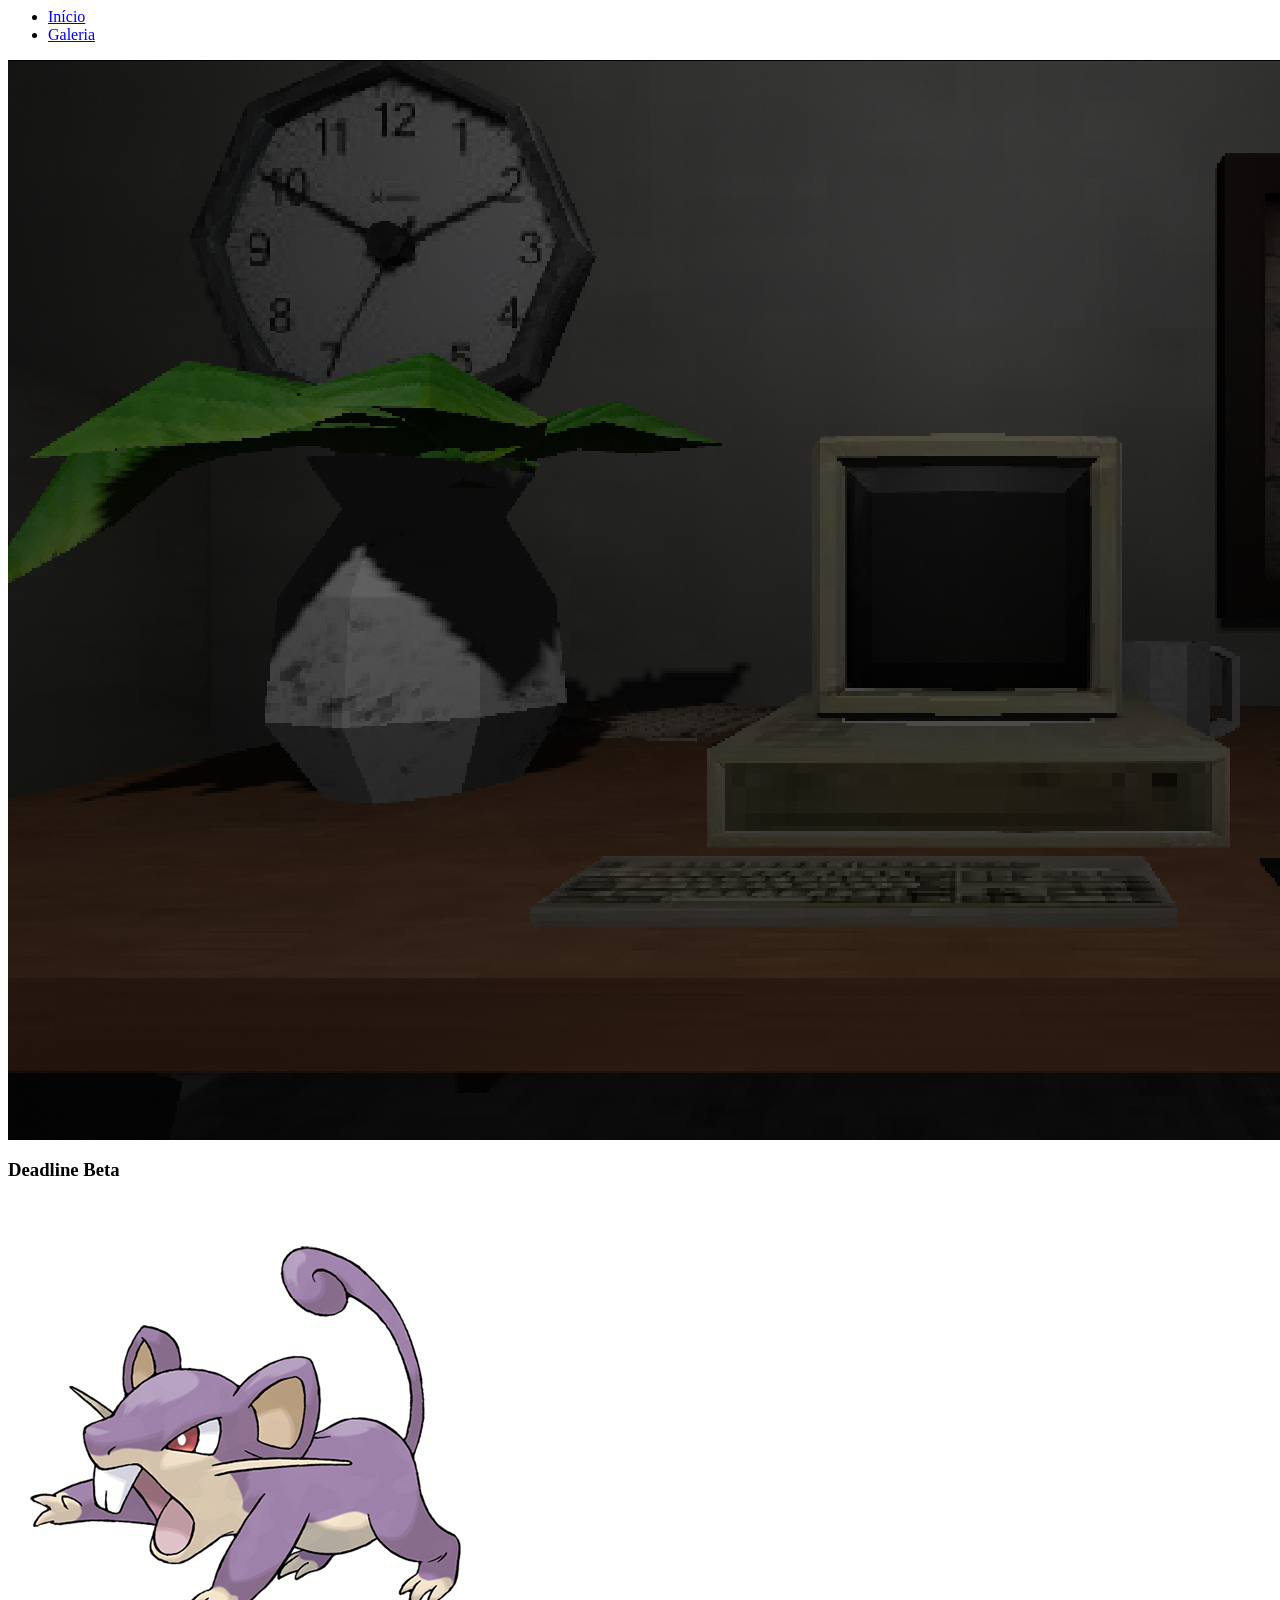
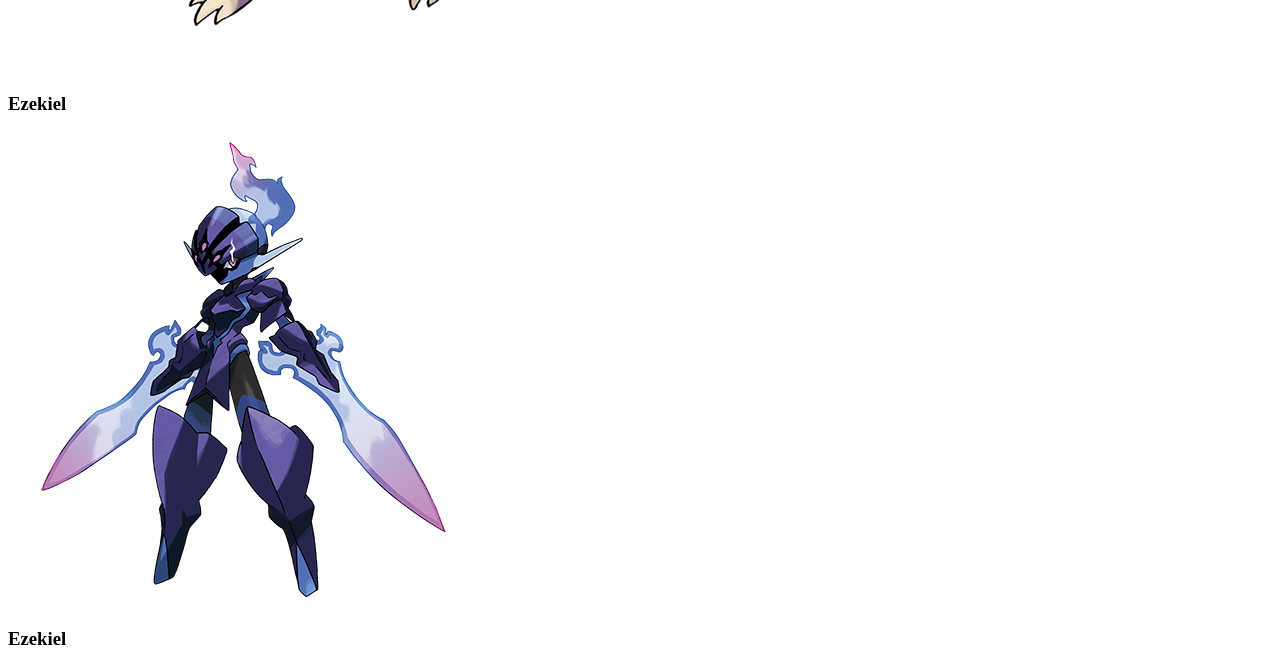
==== galeria.html @ 213b89f7 "sla porra" ====
<header>

 <div>
<ul>
  <li><a href="index.html">Início</a></li>
  <li><a href="galeria.html">Galeria</a></li>
</ul>

</div>

</header>

<body>
 
    <div class="estudante-div">
<img class="estudante-imagem" src="GITHUB ASSETS/BetaIMG.png" alt="Foto da
turma do 1CDS do ano de 2023">

<h3 class="estudante-nome">Deadline Beta</h3>
</div>

<div class="estudante-div">
<img class="estudante-imagem" src="ezekiel_sem_fundo.png" alt="Foto da
turma do 1CDS do ano de 2023">

<h3 class="estudante-nome">Ezekiel</h3>
</div>

<div class="estudante-div">
<img class="estudante-imagem" src="vine_sem_fundo.png" alt="Foto da
turma do 1CDS do ano de 2023">

<h3 class="estudante-nome">Ezekiel</h3>
</div>

</body>
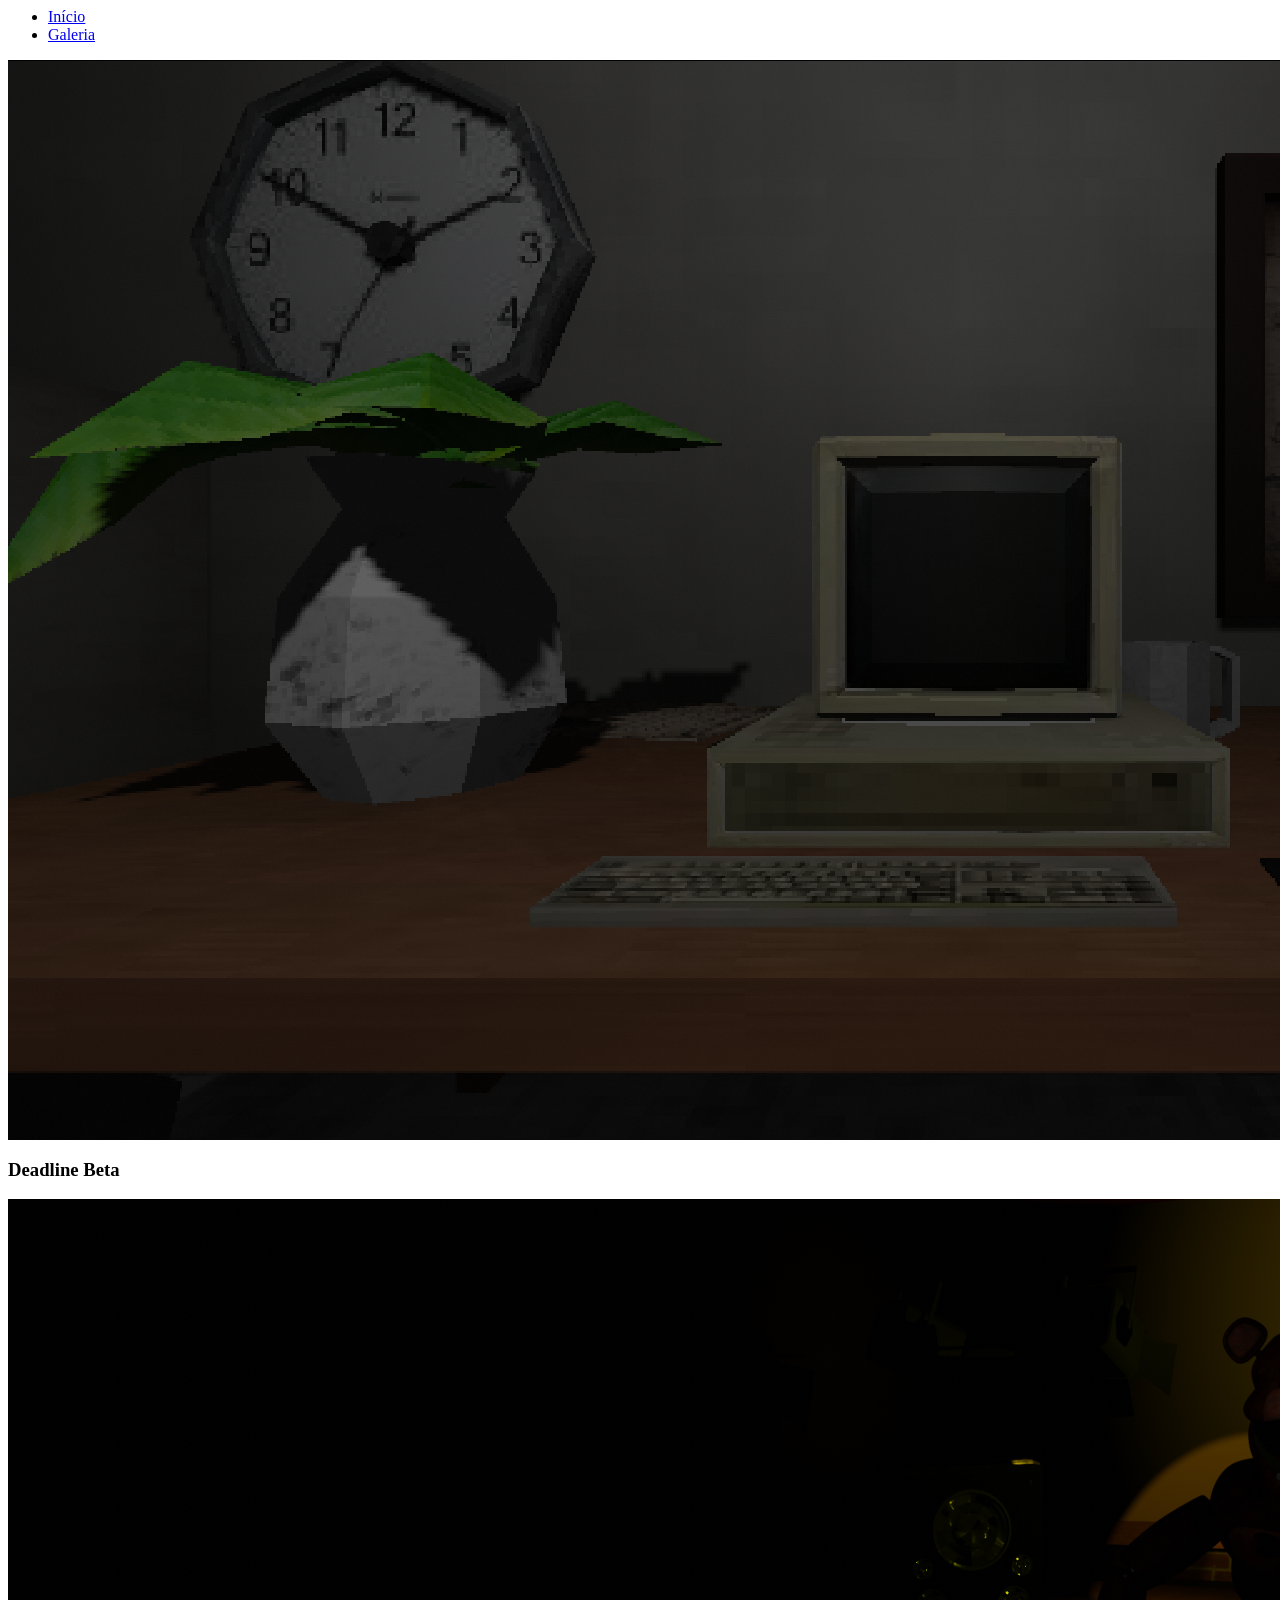
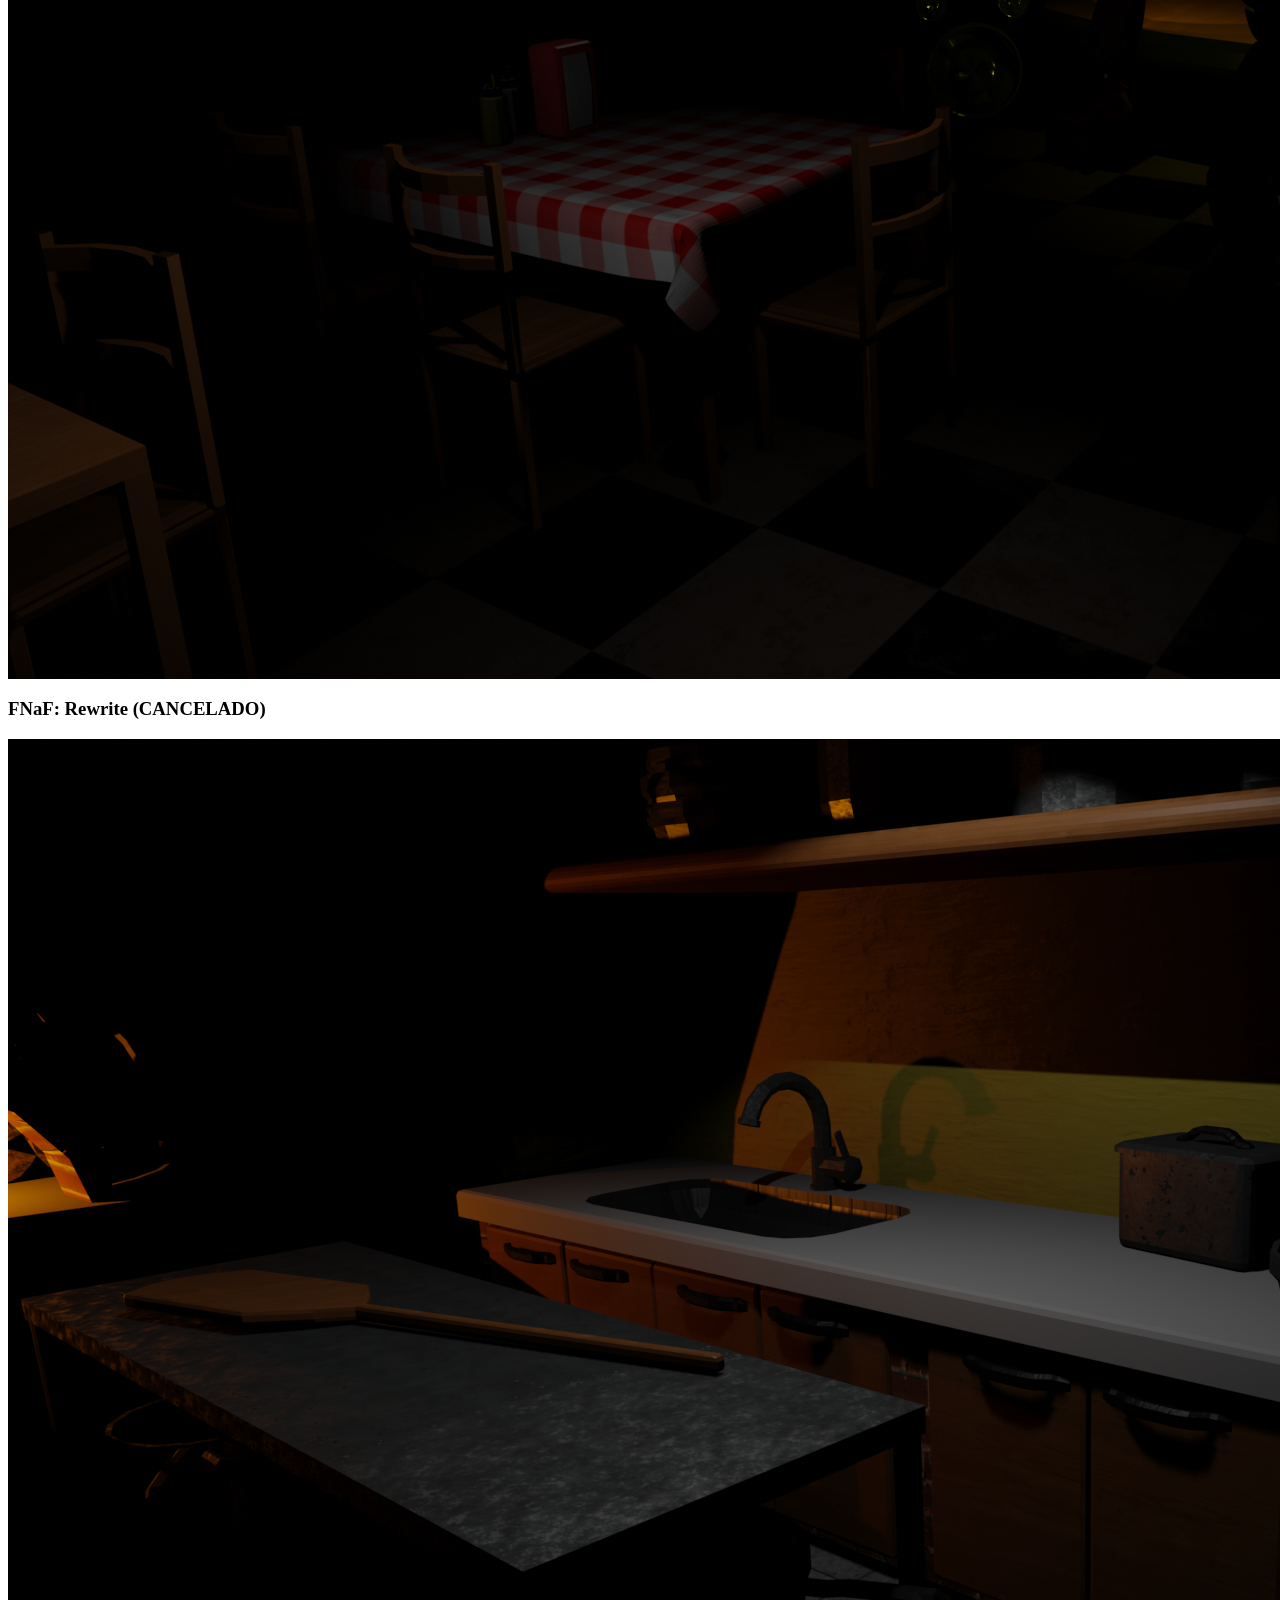
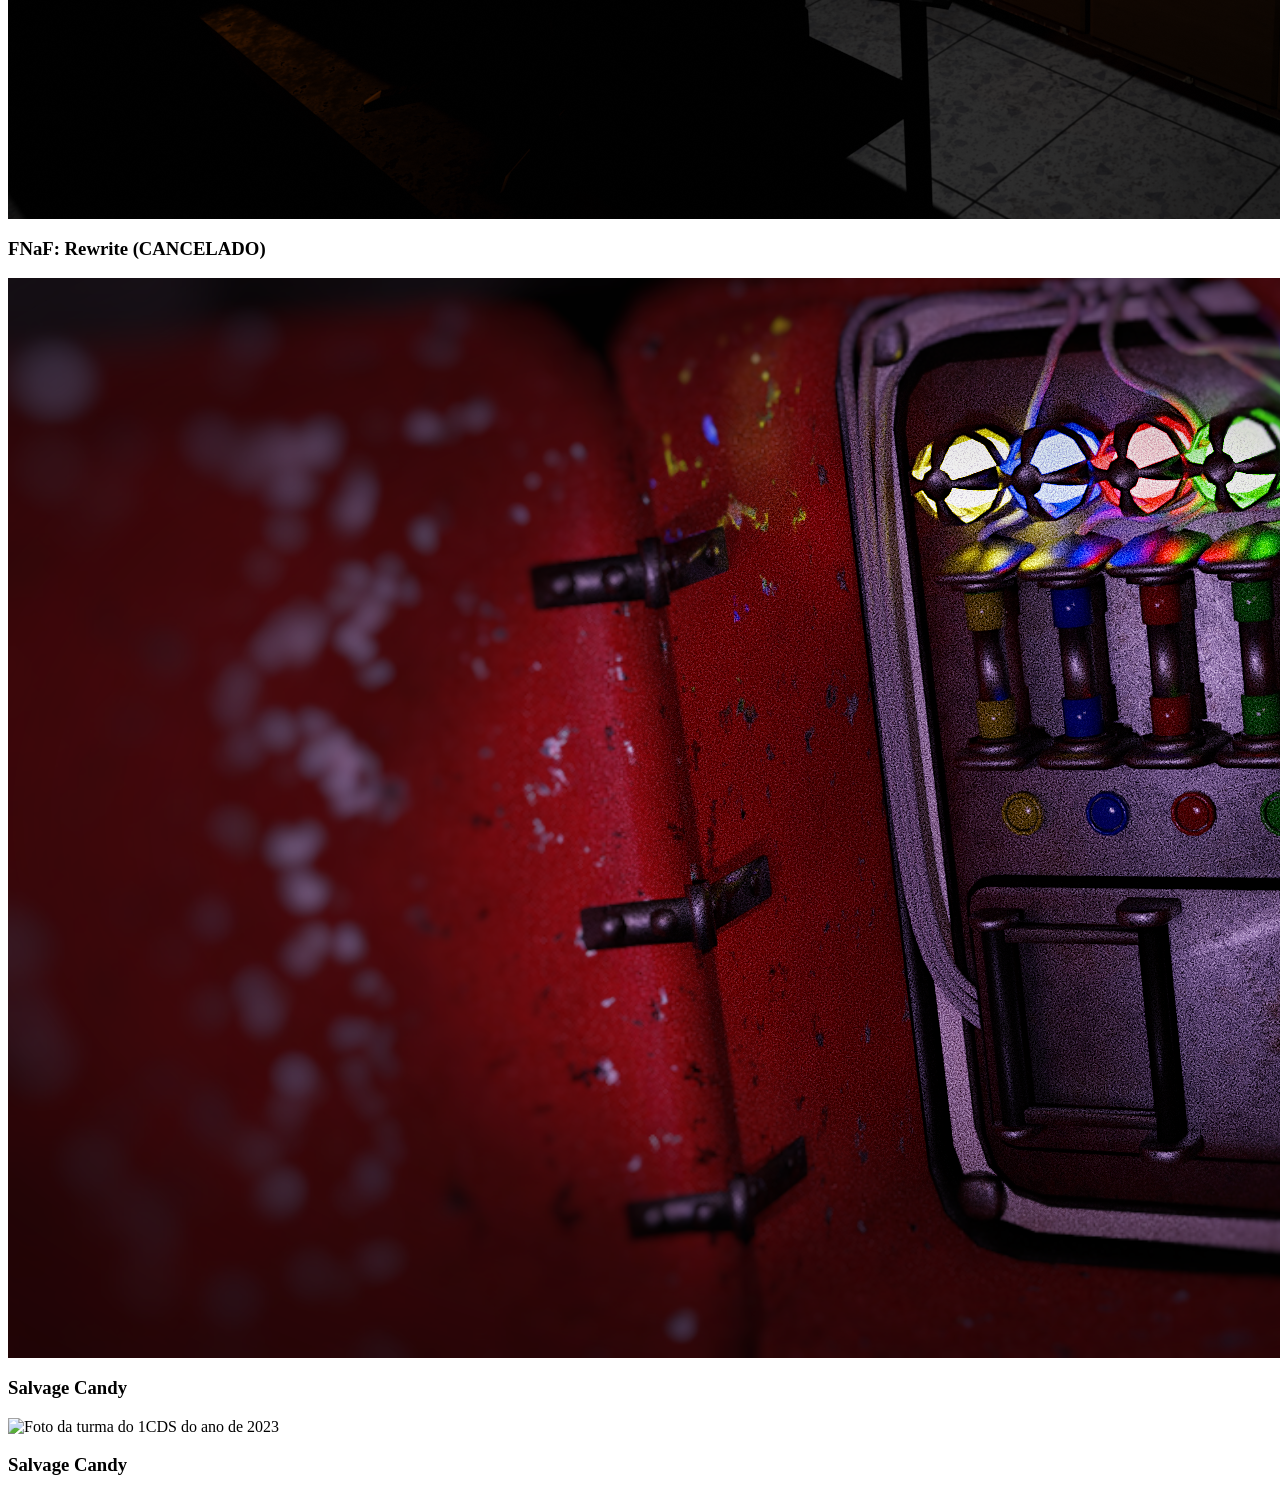
==== commit f04b18e3: "galeria ui ui guloso" ====
--- a/galeria.html
+++ b/galeria.html
@@ -20,17 +20,31 @@
 </div>
 
 <div class="estudante-div">
-<img class="estudante-imagem" src="ezekiel_sem_fundo.png" alt="Foto da
+<img class="estudante-imagem" src="GITHUB ASSETS/Freddy na Pizaria.png" alt="Foto da
 turma do 1CDS do ano de 2023">
 
-<h3 class="estudante-nome">Ezekiel</h3>
+<h3 class="estudante-nome">FNaF: Rewrite (CANCELADO)</h3>
 </div>
 
 <div class="estudante-div">
-<img class="estudante-imagem" src="vine_sem_fundo.png" alt="Foto da
+<img class="estudante-imagem" src="GITHUB ASSETS/Melhor Pizza da Cidade 2.png" alt="Foto da
 turma do 1CDS do ano de 2023">
 
-<h3 class="estudante-nome">Ezekiel</h3>
+<h3 class="estudante-nome">FNaF: Rewrite (CANCELADO)</h3>
+</div>
+
+<div class="estudante-div">
+<img class="estudante-imagem" src="GITHUB ASSETS/Post01(Editado).png" alt="Foto da
+turma do 1CDS do ano de 2023">
+
+<h3 class="estudante-nome">Salvage Candy</h3>
+</div>
+
+<div class="estudante-div">
+<img class="estudante-imagem" src="GITHUB ASSETS/Thumb08.gif" alt="Foto da
+turma do 1CDS do ano de 2023">
+
+<h3 class="estudante-nome">Salvage Candy</h3>
 </div>
 
 </body>
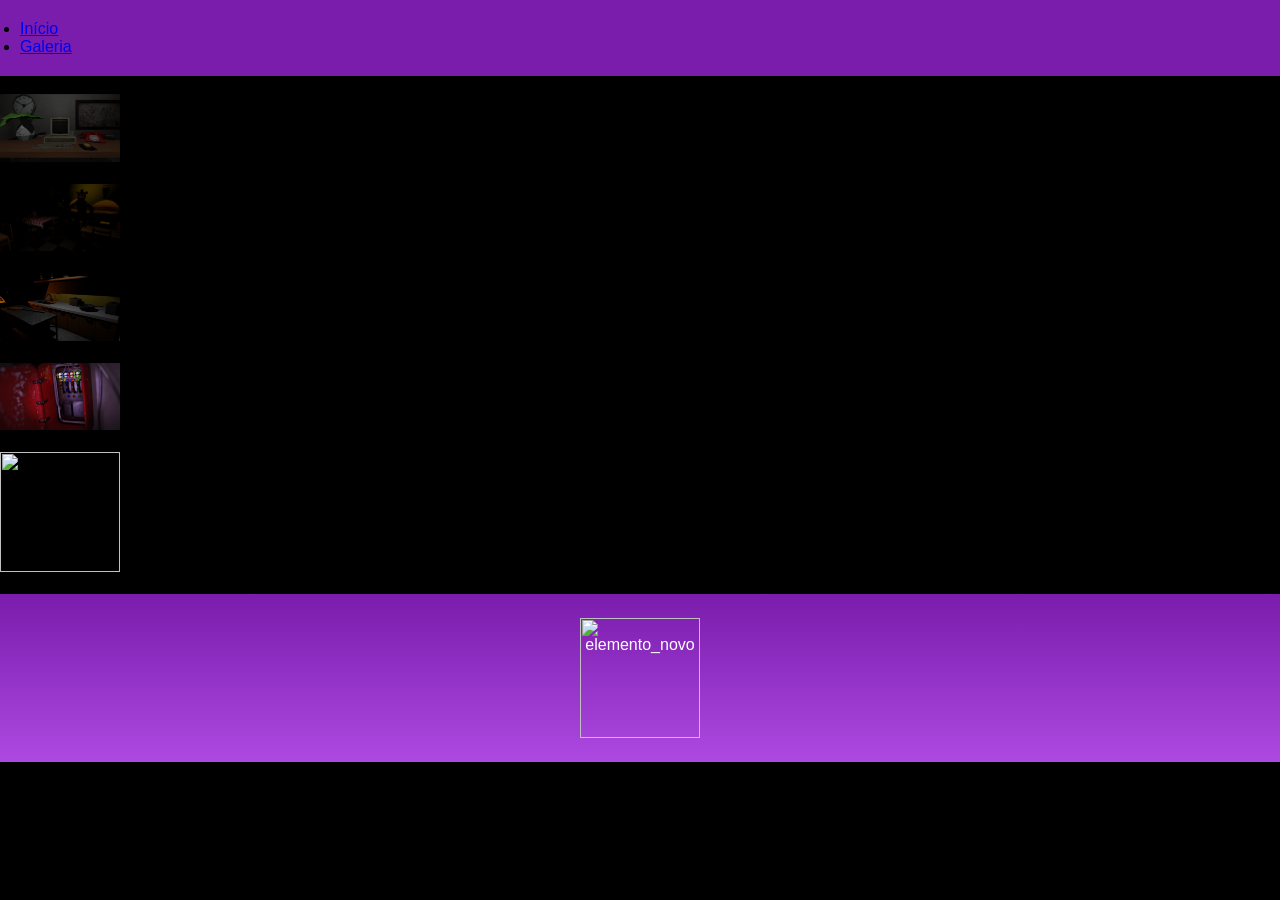
==== commit a59c8337: "nah preto" ====
--- a/galeria.html
+++ b/galeria.html
@@ -9,12 +9,35 @@
 </div>
 
 </header>
+  float: left;
+}
+
+ul li a {
+  display: block;
+  color: white;
+  text-align: center;
+  padding: 14px 16px;
+  text-decoration: none;
+}
+
+ul li a:hover {
+  background-color: #111111;
+}
+</style>
+
+<meta charset="UTF-8">
+
+<meta name="viewport" content="width=device-width, initial-
+scale=1.0">
+
+<title>Gabriel Carlos</title>
+<link rel="stylesheet" href="style.css">
+</head>
 
 <body>
  
     <div class="estudante-div">
-<img class="estudante-imagem" src="GITHUB ASSETS/BetaIMG.png" alt="Foto da
-turma do 1CDS do ano de 2023">
+<img class="estudante-imagem" src="GITHUB ASSETS/BetaIMG.png" alt="Dead Line img">
 
 <h3 class="estudante-nome">Deadline Beta</h3>
 </div>
@@ -47,4 +70,10 @@
 <h3 class="estudante-nome">Salvage Candy</h3>
 </div>
 
+<footer class="escola">
+
+<img  class="estudante-imagem" src="fnaf_jif.gif" alt="elemento_novo"> 
+
+</footer>
+
 </body>
--- a/style.css
+++ b/style.css
@@ -0,0 +1,101 @@
+*{
+margin: 0;
+padding: 0;
+box-sizing: border-box;
+}
+body{
+font-family: "Poppins", sans-serif;
+background-color: black;
+color: black;
+}
+header{
+background-color:#7A1CAC;
+color: black;
+width: 100%;
+padding: 20px;
+}
+
+.cabecalho-itens{
+max-width: 1980px;
+margin: 0 auto;
+display: flex;
+align-items: center;
+justify-content: center;
+}
+.cabecalho-imagem{
+width: 7%;
+display: flex;
+justify-content: flex-start;
+align-items: center;
+}
+.titulo_site{
+padding: 50px;
+text-align: center;
+width: 50%;
+font: 30px;
+}
+.sociais{
+display: flex;
+justify-content: flex-end;
+width: 25%;
+padding-right: 30px;
+}
+.banner1{
+display: flex;
+justify-content: center;
+width: 120%;
+}
+.estudante_titulo{
+padding: 50px;
+text-align: center;
+
+}
+.estudante-nome{
+text-align: center;
+justify-content: space-around;
+
+}
+.estudante-imagem{
+width: 120px;
+justify-content: center;
+}
+.estudante-icone{
+width: 38px;
+padding: 4px 8px;
+}
+.estudante{
+background-image: background-color(#faae43);
+padding: 24px 0;
+}
+
+.estudante.div{
+text-align: center;
+padding: 24px 0;
+}
+.estudantes_todos{
+display: flex;
+justify-content: space-around;
+}
+.escola{
+background-image: linear-gradient(#7A1CAC,#AD49E1);
+color: white;
+display: flex;
+justify-content:center;
+padding: 24px 0;
+text-align:center;
+display:block;
+}
+.escola-titulo{
+padding: 50px;
+text-align: center;
+}
+.logo_rodape{
+height: 80px;
+padding: 12px 0;
+
+}
+
+.link{
+color: #ffffff;
+text-decoration: none;
+}
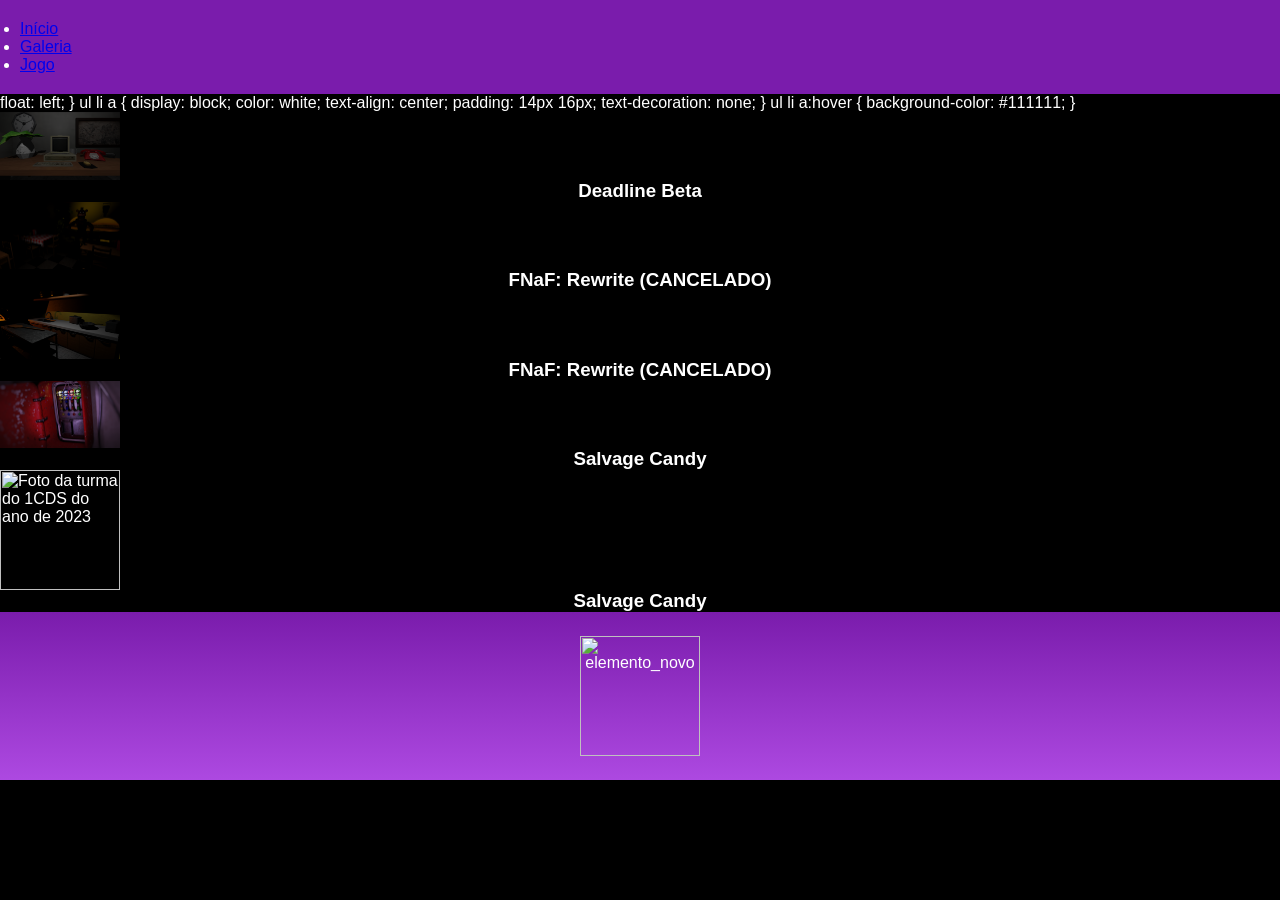
==== commit 593e698e: "porrada de html" ====
--- a/galeria.html
+++ b/galeria.html
@@ -4,6 +4,7 @@
 <ul>
   <li><a href="index.html">Início</a></li>
   <li><a href="galeria.html">Galeria</a></li>
+  <li><a href="jogo.html">Jogo</a></li>
 </ul>
 
 </div>
@@ -73,7 +74,7 @@
 <footer class="escola">
 
 <img  class="estudante-imagem" src="fnaf_jif.gif" alt="elemento_novo"> 
-
+    
 </footer>
 
 </body>
--- a/style.css
+++ b/style.css
@@ -6,11 +6,12 @@
 body{
 font-family: "Poppins", sans-serif;
 background-color: black;
-color: black;
+color: white;
 }
+
 header{
 background-color:#7A1CAC;
-color: black;
+color: white;
 width: 100%;
 padding: 20px;
 }
@@ -95,6 +96,15 @@
 
 }
 
+.container-video{
+justify-content: center;
+}
+
+.titulo-video{
+width: 120px;
+justify-content: center;
+}
+
 .link{
 color: #ffffff;
 text-decoration: none;
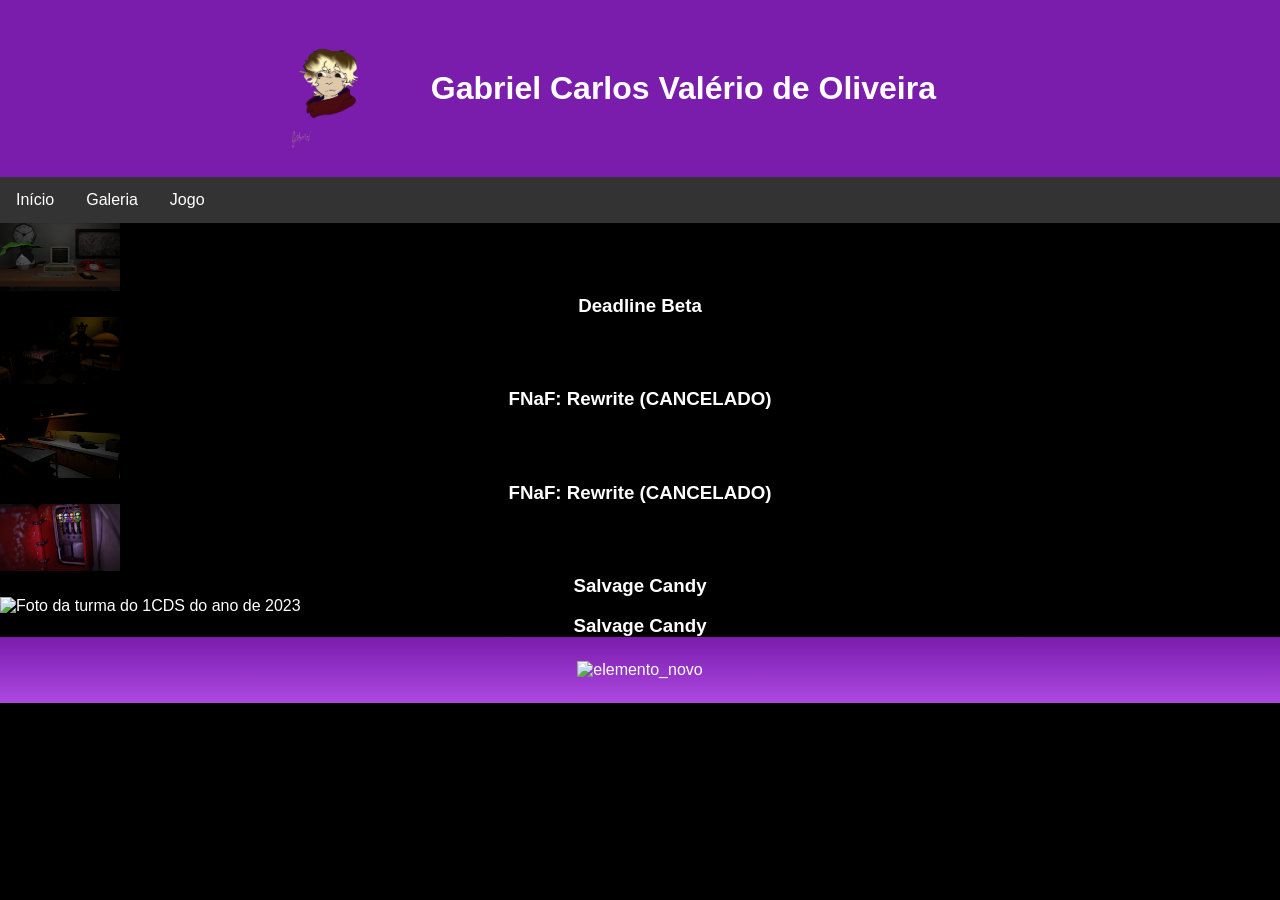
==== commit 13dc9f6f: "corrigindo esse lixo" ====
--- a/galeria.html
+++ b/galeria.html
@@ -1,15 +1,27 @@
-<header>
+<!DOCTYPE html>
+<html lang="pt-br">
+<head>
 
- <div>
-<ul>
-  <li><a href="index.html">Início</a></li>
-  <li><a href="galeria.html">Galeria</a></li>
-  <li><a href="jogo.html">Jogo</a></li>
-</ul>
+<style>
+body {
+  margin: 0;
+  padding: 0;
+}
 
-</div>
+h2, p {
+  margin: 10px;
+}
 
-</header>
+ul {
+  list-style-type: none;
+  margin: 0;
+  padding: 0;
+  overflow: hidden;
+  background-color: #333333;
+  justify-content: center;
+}
+
+ul li {
   float: left;
 }
 
@@ -34,6 +46,25 @@
 <title>Gabriel Carlos</title>
 <link rel="stylesheet" href="style.css">
 </head>
+
+<body>
+
+<header class="cabecalho-itens">
+
+    <img class="cabecalho-imagem" src="eu_sem_fundo.png" alt="Logo da Página">
+
+<h1 class="titulo_site">Gabriel Carlos Valério de Oliveira</h1>
+
+</header>
+
+<!--Seção banner 1 é a parte do paragrafo 1 da página-->
+
+
+<ul>
+  <li><a href="index.html">Início</a></li>
+  <li><a href="galeria.html">Galeria</a></li>
+    <li><a href="jogo.html">Jogo</a></li>
+</ul>
 
 <body>
  
